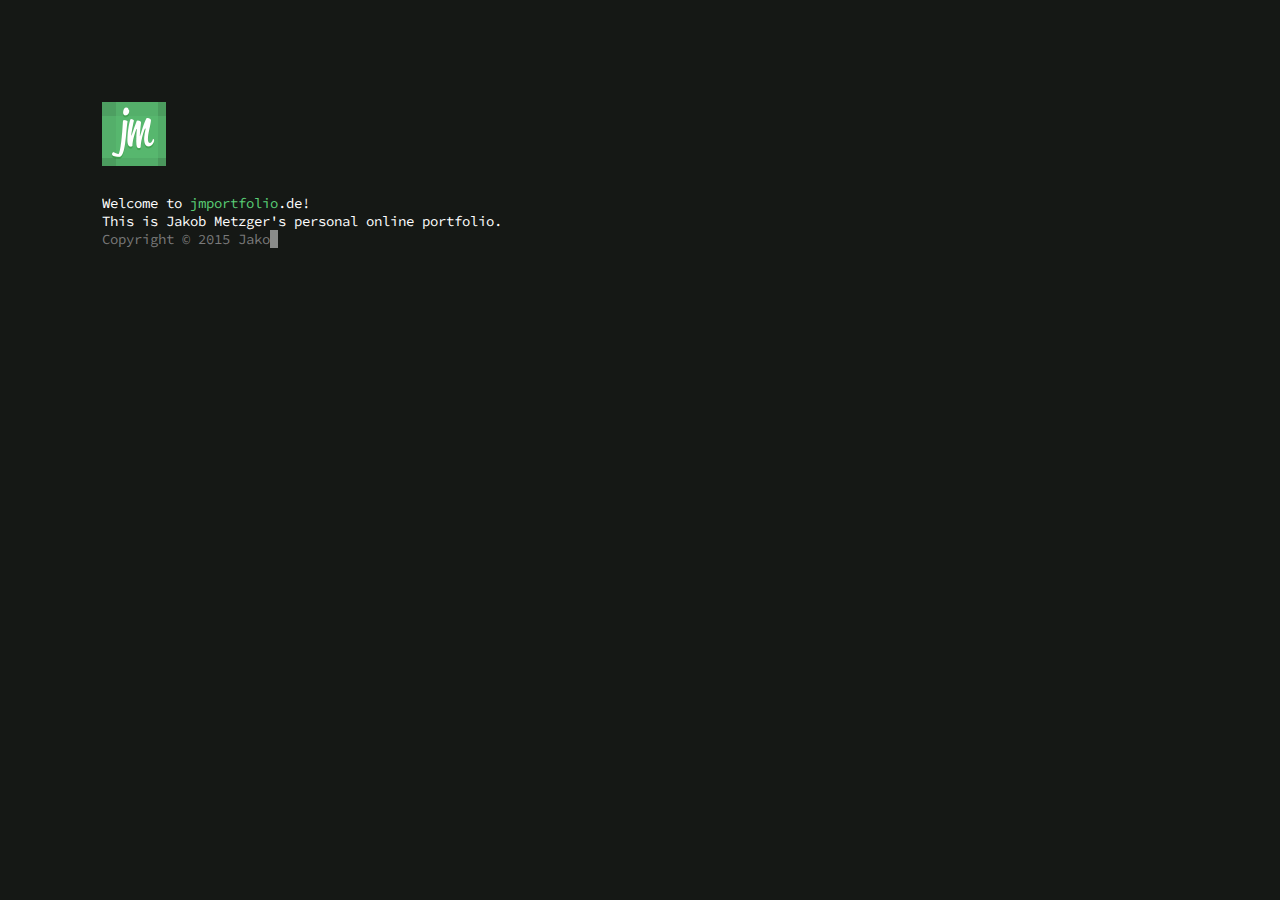
==== index.html @ d153c7a7 "Added funcionality for 'help' command; creates output list of all available commands. Optimized 'cle" ====
<!DOCTYPE html>
<html id="computer" lang="en">
    
    <!--Head-->
	<head>
    	
    	<!--Meta-->
		<title>jmportfolio — bash — 80x24</title>
		<meta name="viewport" content="width=device-width, initial-scale=1.0, user-scalable=0" />
        <meta name="description" content="Jakob Metzger's online portfolio">
        <meta name="keywords" content="jakob, metzger, portfolio, frontend, developer, design, graphic">
		<meta charset="utf-8">
		
		<!--Assets-->
        <link rel="stylesheet" href="https://fonts.googleapis.com/css?family=Source+Code+Pro:400,700" type="text/css" />
        <script type="text/javascript" src="https://ajax.googleapis.com/ajax/libs/jquery/2.1.4/jquery.min.js"></script>
        
        <!--JS/CSS-->
        <link rel="stylesheet" href="css/style.min.css" type="text/css" />
        <script type="text/javascript" src="js/scripts.min.js"></script>

	</head>
	
	<!--Body-->
	<body>
    	
    	<!--Terminal-->
    	<article id="terminal">
            
            <!--Introduction-->
            <section class="section" id="intro">
                <p><a id="logo" class="blink" href="." title="Restart jmportfolio">jmportfolio</a></p>
            	<h1 id="intro-title" data-text="Welcome to <b>jmportfolio</b>.de!"></h1>
                <p id="intro-subtitle" data-text="This is Jakob Metzger's personal online portfolio.<br/>
                   <small>Copyright © 2015 Jakob Metzger.</small>"></p>
            	<p id="intro-hint" data-text="<u>Hint:</u> Type <i>help</i>
                   and press <dfn>enter</dfn> to list all available commands."></p>
            </section>
            
            <!--Output-->
            <section class="section" id="output"></section>
            
            <!--Output
            <section class="section" id="section-output">
            	<p><span class="prompt"><b>jmportfolio</b>:~ <small>guest$</small> list</span></p>
            	<blockquote class="files">
                	<ins>about.txt</ins><br/>
                	<ins>contact.txt</ins><br/>
                	<ins>notice.txt</ins><br/>
                	<ins>skills.dat</ins><br/>
                	<ins>deviantart.html</ins><br/>
                	<ins>01_lichtblick.jpg</ins><br/>
                	<ins>02_minimalicons.jpg</ins><br/>
                	<ins>03_aurora.jpg</ins><br/>
                	<ins>04_tinycons.jpg</ins><br/>
                	<ins>05_jakobmetzger.jpg</ins><br/>
            	</blockquote>
            	<p><span class="prompt"><b>jmportfolio</b>:~ <small>guest$</small> cat</span></p>
            	<blockquote>
                	cat: <strong>You must specify a file to display</strong>.<br/>
                	<u>usage:</u> <em>cat</em> <dfn>filename</dfn>
            	</blockquote>
        	</section>-->
        	
        	<!--Input-->
        	<section class="section" id="input">
            	<p>
                	<span class="prompt"><b>jmportfolio</b>:~ <small>guest$</small> </span>
                	<span id="input-before"></span>
                	<span id="input-current" class="cursor blink">&nbsp;</span>
                    <span id="input-after"></span>
            	</p>
        	</section>

    	</article>
    	
	</body>
	
</html>
---- css/style.min.css ----
@keyframes cursor{50%{background:0 0}}@keyframes logo{50%{opacity:0}}body{margin:0;padding:0;width:100%;height:100%;color:#fff;background:#151815}::-moz-selection{background:rgba(90,206,118,.25)}::selection{background:rgba(90,206,118,.25)}#terminal{-webkit-font-smoothing:subpixel-antialiased;color:#fff;font-size:14px;padding:8%;max-width:672px;font-family:"Source Code Pro",monospace}#terminal #logo{float:left;display:block;background:transparent center center no-repeat;font-size:0;background-image:url(../img/logo.png);background-size:64px 64px;width:64px;height:64px}#terminal #logo.blink{animation:logo 1s infinite normal forwards steps(1)}#terminal h1{font-weight:400;margin:0;padding:0;font-size:14px}#terminal em{font-style:normal;font-weight:400;color:#ead159}#terminal i{cursor:pointer;font-style:normal;text-decoration:none;color:#ead159}#terminal i:hover{background:rgba(234,209,89,.5)}#terminal b{font-weight:400;color:#5ace76}#terminal dfn{font-style:normal;color:#6cf1e7}#terminal ins{cursor:pointer;font-style:normal;text-decoration:none;color:#6cf1e7}#terminal ins:hover{background:rgba(108,241,231,.5)}#terminal strong{font-weight:400;color:#fa6177}#terminal u{text-decoration:none;text-transform:uppercase;color:#7a7a7a}#terminal small{color:#7a7a7a;font-size:14px}#terminal blockquote{padding:0 0 0 56px}#terminal blockquote.files{word-break:break-all}#terminal .section,#terminal blockquote,#terminal p{clear:both;overflow:hidden;margin:0 0 28px 0}#terminal .section:last-child,#terminal blockquote:last-child,#terminal p:last-child{margin:0}#terminal .section:empty,#terminal blockquote:empty,#terminal p:empty{margin:0}#terminal .cursor{background:rgba(255,255,255,.5)}#terminal .cursor.blink{animation:cursor 1s infinite normal forwards steps(1)}#terminal h1.blink:after,#terminal p.blink:after{display:inline;content:"\00a0";background:rgba(255,255,255,.5);animation:cursor 1s infinite normal forwards steps(1)}#terminal #input{display:none}#terminal #input.ready{display:block}#terminal #input p{word-break:break-all;word-wrap:break-word;font-size:0;font-family:"Source Code Pro",monospace}#terminal #input p span{font-size:14px}@media screen and (max-width:720px){#terminal,#terminal #input p span,#terminal h1,#terminal small{font-size:12px}#terminal blockquote{padding-left:24px}#terminal .section,#terminal blockquote,#terminal p{margin-bottom:24px}#terminal .section:last-child,#terminal blockquote:last-child,#terminal p:last-child{margin:0}}@media screen and (-webkit-min-device-pixel-ratio:1.5),screen and (min-resolution:144dpi){#terminal #logo{background-image:url(../img/logo-retina.png)}}
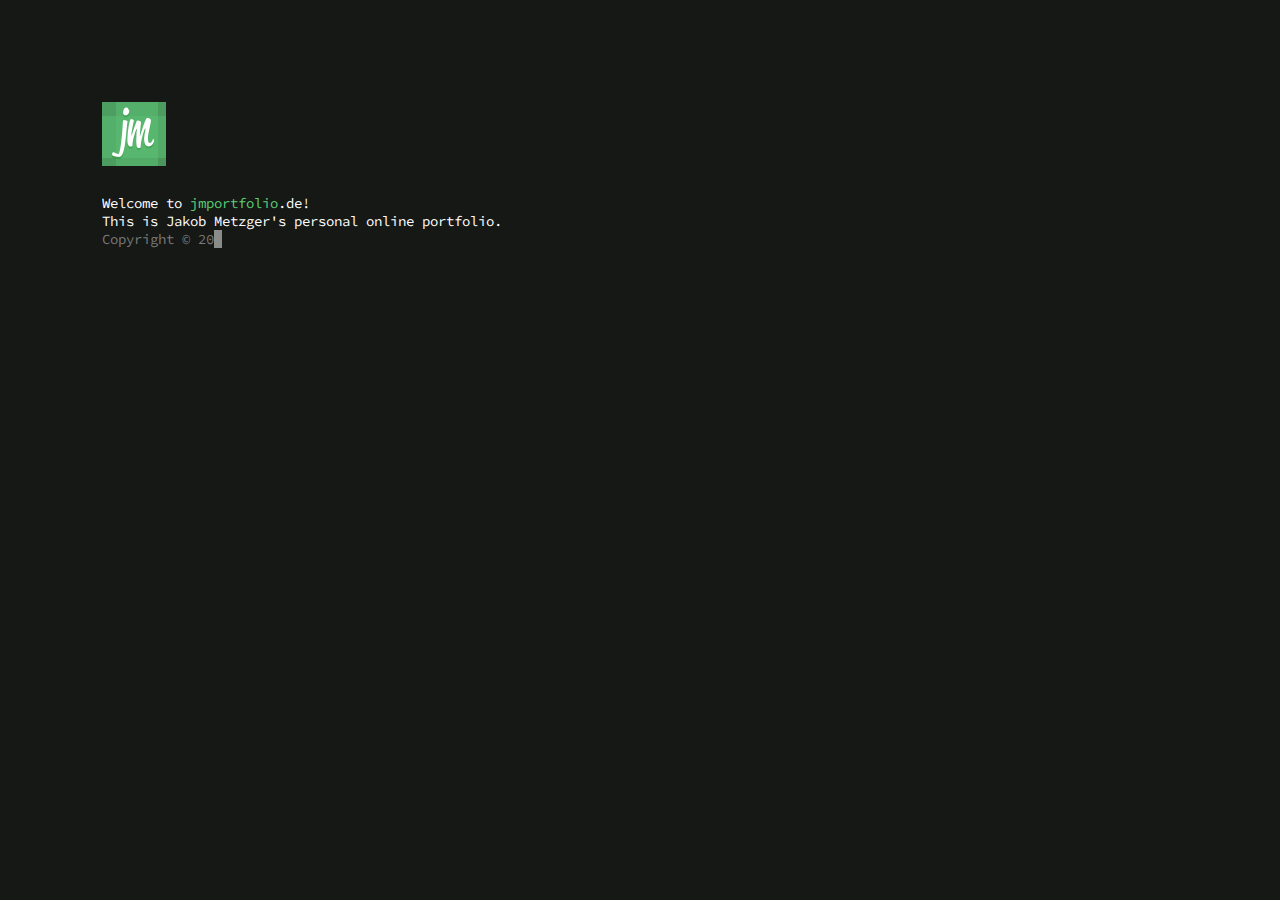
==== commit c8a0568b: "Altered intro animation, added hint to intro." ====
--- a/index.html
+++ b/index.html
@@ -33,8 +33,9 @@
             	<h1 id="intro-title" data-text="Welcome to <b>jmportfolio</b>.de!"></h1>
                 <p id="intro-subtitle" data-text="This is Jakob Metzger's personal online portfolio.<br/>
                    <small>Copyright © 2015 Jakob Metzger.</small>"></p>
-            	<p id="intro-hint" data-text="<u>Hint:</u> Type <i>help</i>
-                   and press <dfn>enter</dfn> to list all available commands."></p>
+            	<p id="intro-hint" data-text="<u>Hint:</u><br/>Type <i>help</i>
+                   and press <dfn>enter</dfn> to list all available commands.<br/>
+                   You can also <dfn>click</dfn> on a <em>command</em> to execute it."></p>
             </section>
             
             <!--Output-->
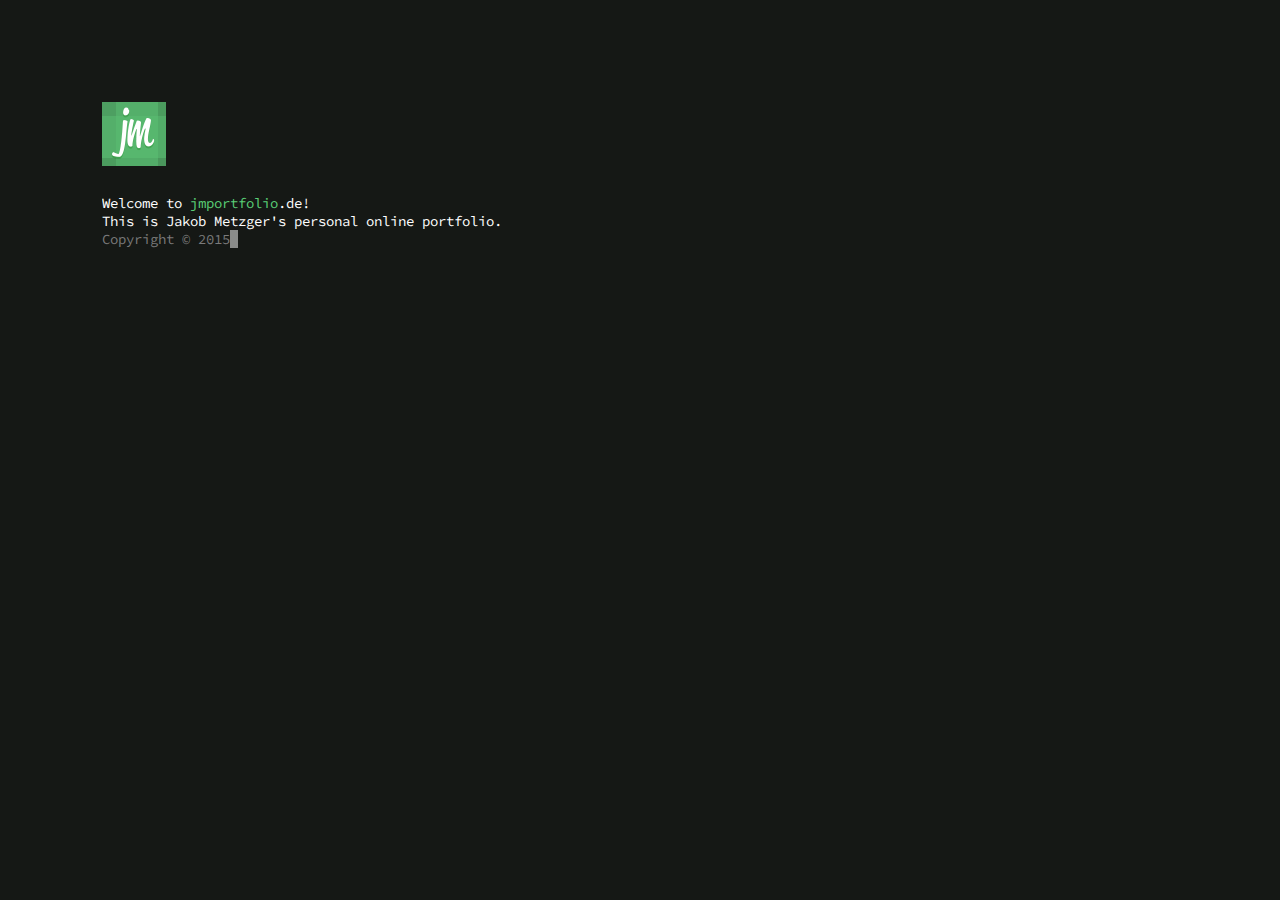
==== commit fbc37b5e: "Optimized 'help' command; changed command list to array." ====
--- a/index.html
+++ b/index.html
@@ -35,7 +35,7 @@
                    <small>Copyright © 2015 Jakob Metzger.</small>"></p>
             	<p id="intro-hint" data-text="<u>Hint:</u><br/>Type <i>help</i>
                    and press <dfn>enter</dfn> to list all available commands.<br/>
-                   You can also <dfn>click</dfn> on a <em>command</em> to execute it."></p>
+                   You can also click on a <em>command</em> or <dfn>file</dfn> to execute it."></p>
             </section>
             
             <!--Output-->
@@ -43,19 +43,6 @@
             
             <!--Output
             <section class="section" id="section-output">
-            	<p><span class="prompt"><b>jmportfolio</b>:~ <small>guest$</small> list</span></p>
-            	<blockquote class="files">
-                	<ins>about.txt</ins><br/>
-                	<ins>contact.txt</ins><br/>
-                	<ins>notice.txt</ins><br/>
-                	<ins>skills.dat</ins><br/>
-                	<ins>deviantart.html</ins><br/>
-                	<ins>01_lichtblick.jpg</ins><br/>
-                	<ins>02_minimalicons.jpg</ins><br/>
-                	<ins>03_aurora.jpg</ins><br/>
-                	<ins>04_tinycons.jpg</ins><br/>
-                	<ins>05_jakobmetzger.jpg</ins><br/>
-            	</blockquote>
             	<p><span class="prompt"><b>jmportfolio</b>:~ <small>guest$</small> cat</span></p>
             	<blockquote>
                 	cat: <strong>You must specify a file to display</strong>.<br/>
--- a/css/style.min.css
+++ b/css/style.min.css
@@ -1 +1 @@
-@keyframes cursor{50%{background:0 0}}@keyframes logo{50%{opacity:0}}body{margin:0;padding:0;width:100%;height:100%;color:#fff;background:#151815}::-moz-selection{background:rgba(90,206,118,.25)}::selection{background:rgba(90,206,118,.25)}#terminal{-webkit-font-smoothing:subpixel-antialiased;color:#fff;font-size:14px;padding:8%;max-width:672px;font-family:"Source Code Pro",monospace}#terminal #logo{float:left;display:block;background:transparent center center no-repeat;font-size:0;background-image:url(../img/logo.png);background-size:64px 64px;width:64px;height:64px}#terminal #logo.blink{animation:logo 1s infinite normal forwards steps(1)}#terminal h1{font-weight:400;margin:0;padding:0;font-size:14px}#terminal em{font-style:normal;font-weight:400;color:#ead159}#terminal i{cursor:pointer;font-style:normal;text-decoration:none;color:#ead159}#terminal i:hover{background:rgba(234,209,89,.5)}#terminal b{font-weight:400;color:#5ace76}#terminal dfn{font-style:normal;color:#6cf1e7}#terminal ins{cursor:pointer;font-style:normal;text-decoration:none;color:#6cf1e7}#terminal ins:hover{background:rgba(108,241,231,.5)}#terminal strong{font-weight:400;color:#fa6177}#terminal u{text-decoration:none;text-transform:uppercase;color:#7a7a7a}#terminal small{color:#7a7a7a;font-size:14px}#terminal blockquote{padding:0 0 0 56px}#terminal blockquote.files{word-break:break-all}#terminal .section,#terminal blockquote,#terminal p{clear:both;overflow:hidden;margin:0 0 28px 0}#terminal .section:last-child,#terminal blockquote:last-child,#terminal p:last-child{margin:0}#terminal .section:empty,#terminal blockquote:empty,#terminal p:empty{margin:0}#terminal .cursor{background:rgba(255,255,255,.5)}#terminal .cursor.blink{animation:cursor 1s infinite normal forwards steps(1)}#terminal h1.blink:after,#terminal p.blink:after{display:inline;content:"\00a0";background:rgba(255,255,255,.5);animation:cursor 1s infinite normal forwards steps(1)}#terminal #input{display:none}#terminal #input.ready{display:block}#terminal #input p{word-break:break-all;word-wrap:break-word;font-size:0;font-family:"Source Code Pro",monospace}#terminal #input p span{font-size:14px}@media screen and (max-width:720px){#terminal,#terminal #input p span,#terminal h1,#terminal small{font-size:12px}#terminal blockquote{padding-left:24px}#terminal .section,#terminal blockquote,#terminal p{margin-bottom:24px}#terminal .section:last-child,#terminal blockquote:last-child,#terminal p:last-child{margin:0}}@media screen and (-webkit-min-device-pixel-ratio:1.5),screen and (min-resolution:144dpi){#terminal #logo{background-image:url(../img/logo-retina.png)}}+@keyframes cursor{50%{background:0 0}}@keyframes logo{50%{opacity:0}}body{margin:0;padding:0;width:100%;height:100%;color:#fff;background:#151815}::-moz-selection{background:rgba(90,206,118,.25)}::selection{background:rgba(90,206,118,.25)}#terminal{-webkit-font-smoothing:subpixel-antialiased;color:#fff;font-size:14px;padding:8%;max-width:672px;font-family:"Source Code Pro",monospace}#terminal #logo{float:left;display:block;background:transparent center center no-repeat;font-size:0;background-image:url(../img/logo.png);background-size:64px 64px;width:64px;height:64px}#terminal #logo.blink{animation:logo 1s infinite normal forwards steps(1)}#terminal h1{font-weight:400;margin:0;padding:0;font-size:14px}#terminal em{font-style:normal;font-weight:400;color:#ead159}#terminal i{cursor:pointer;font-style:normal;text-decoration:none;color:#ead159}#terminal i:hover{background:rgba(234,209,89,.5)}#terminal b{font-weight:400;color:#5ace76}#terminal dfn{font-style:normal;color:#6cf1e7}#terminal a,#terminal ins{cursor:pointer;font-style:normal;text-decoration:none;color:#6cf1e7}#terminal a:hover,#terminal ins:hover{background:rgba(108,241,231,.5)}#terminal strong{font-weight:400;color:#fa6177}#terminal u{text-decoration:none;text-transform:uppercase;color:#7a7a7a}#terminal small{color:#7a7a7a;font-size:14px}#terminal blockquote{word-break:break-all;padding:0 0 0 56px}#terminal .section,#terminal blockquote,#terminal p{clear:both;overflow:hidden;margin:0 0 28px 0}#terminal .section:empty,#terminal .section:last-child,#terminal blockquote:empty,#terminal blockquote:last-child,#terminal p:empty,#terminal p:last-child{margin:0}#terminal .cursor{background:rgba(255,255,255,.5)}#terminal .cursor.blink{animation:cursor 1s infinite normal forwards steps(1)}#terminal h1.blink:after,#terminal p.blink:after{display:inline;content:"\00a0";background:rgba(255,255,255,.5);animation:cursor 1s infinite normal forwards steps(1)}#terminal #input{display:none}#terminal #input.ready{display:block}#terminal #input p{word-break:break-all;word-wrap:break-word;font-size:0;font-family:"Source Code Pro",monospace}#terminal #input p span{font-size:14px}@media screen and (max-width:720px){#terminal,#terminal #input p span,#terminal h1,#terminal small{font-size:12px}#terminal blockquote{padding-left:24px}#terminal .section,#terminal blockquote,#terminal p{margin-bottom:24px}#terminal .section:last-child,#terminal blockquote:last-child,#terminal p:last-child{margin:0}}@media screen and (-webkit-min-device-pixel-ratio:1.5),screen and (min-resolution:144dpi){#terminal #logo{background-image:url(../img/logo-retina.png)}}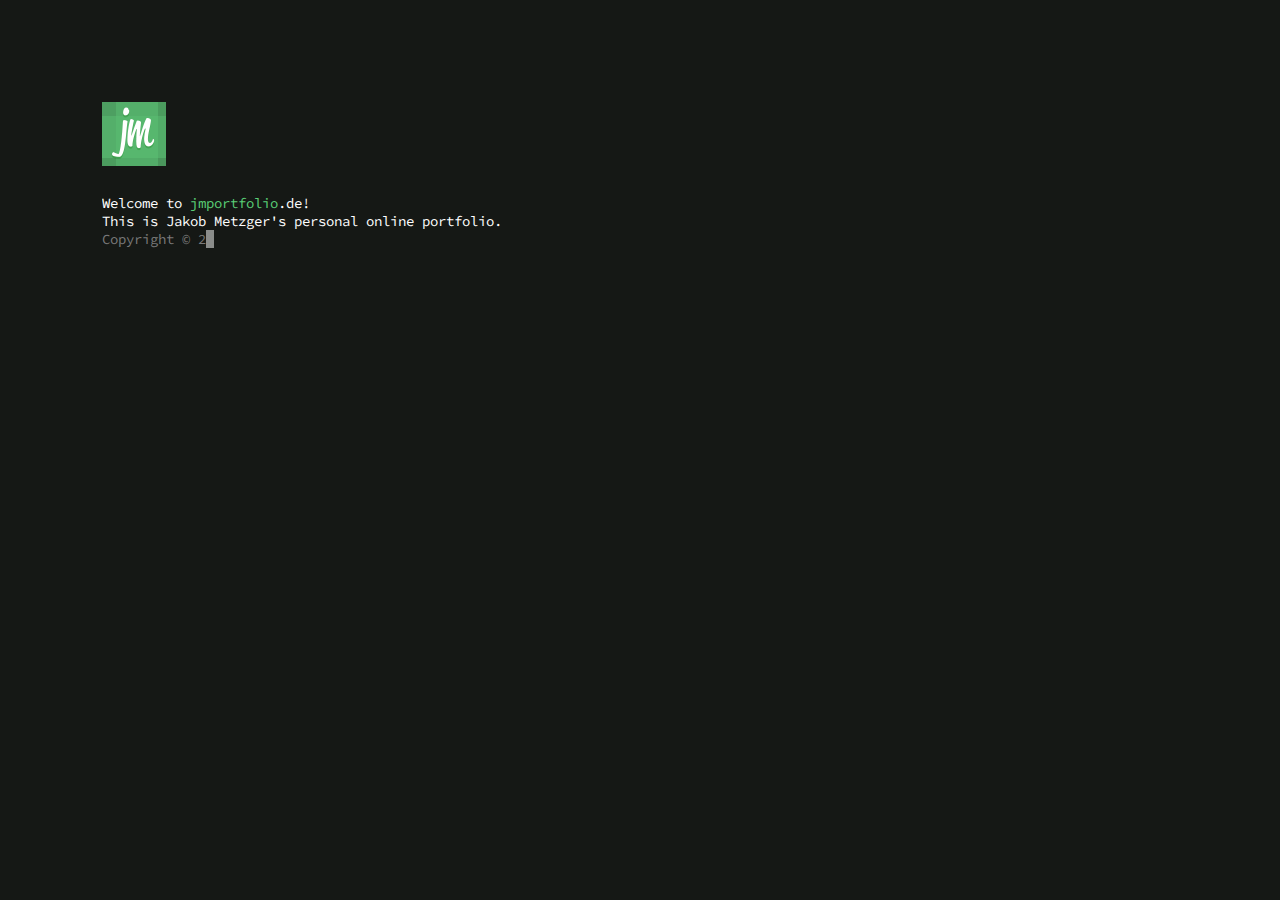
==== commit c769cf86: "Cleaned index.html. Added functionality for 'open' command; error outputs are generated when either " ====
--- a/index.html
+++ b/index.html
@@ -32,23 +32,16 @@
                 <p><a id="logo" class="blink" href="." title="Restart jmportfolio">jmportfolio</a></p>
             	<h1 id="intro-title" data-text="Welcome to <b>jmportfolio</b>.de!"></h1>
                 <p id="intro-subtitle" data-text="This is Jakob Metzger's personal online portfolio.<br/>
-                   <small>Copyright © 2015 Jakob Metzger.</small>"></p>
+                   <small>Copyright © 2015 Jakob Metzger.</small>">
+                </p>
             	<p id="intro-hint" data-text="<u>Hint:</u><br/>Type <i>help</i>
                    and press <dfn>enter</dfn> to list all available commands.<br/>
-                   You can also click on a <em>command</em> or <dfn>file</dfn> to execute it."></p>
+                   You can also click on a <em>command</em> or <dfn>file</dfn> to execute/open it.">
+                </p>
             </section>
             
             <!--Output-->
             <section class="section" id="output"></section>
-            
-            <!--Output
-            <section class="section" id="section-output">
-            	<p><span class="prompt"><b>jmportfolio</b>:~ <small>guest$</small> cat</span></p>
-            	<blockquote>
-                	cat: <strong>You must specify a file to display</strong>.<br/>
-                	<u>usage:</u> <em>cat</em> <dfn>filename</dfn>
-            	</blockquote>
-        	</section>-->
         	
         	<!--Input-->
         	<section class="section" id="input">
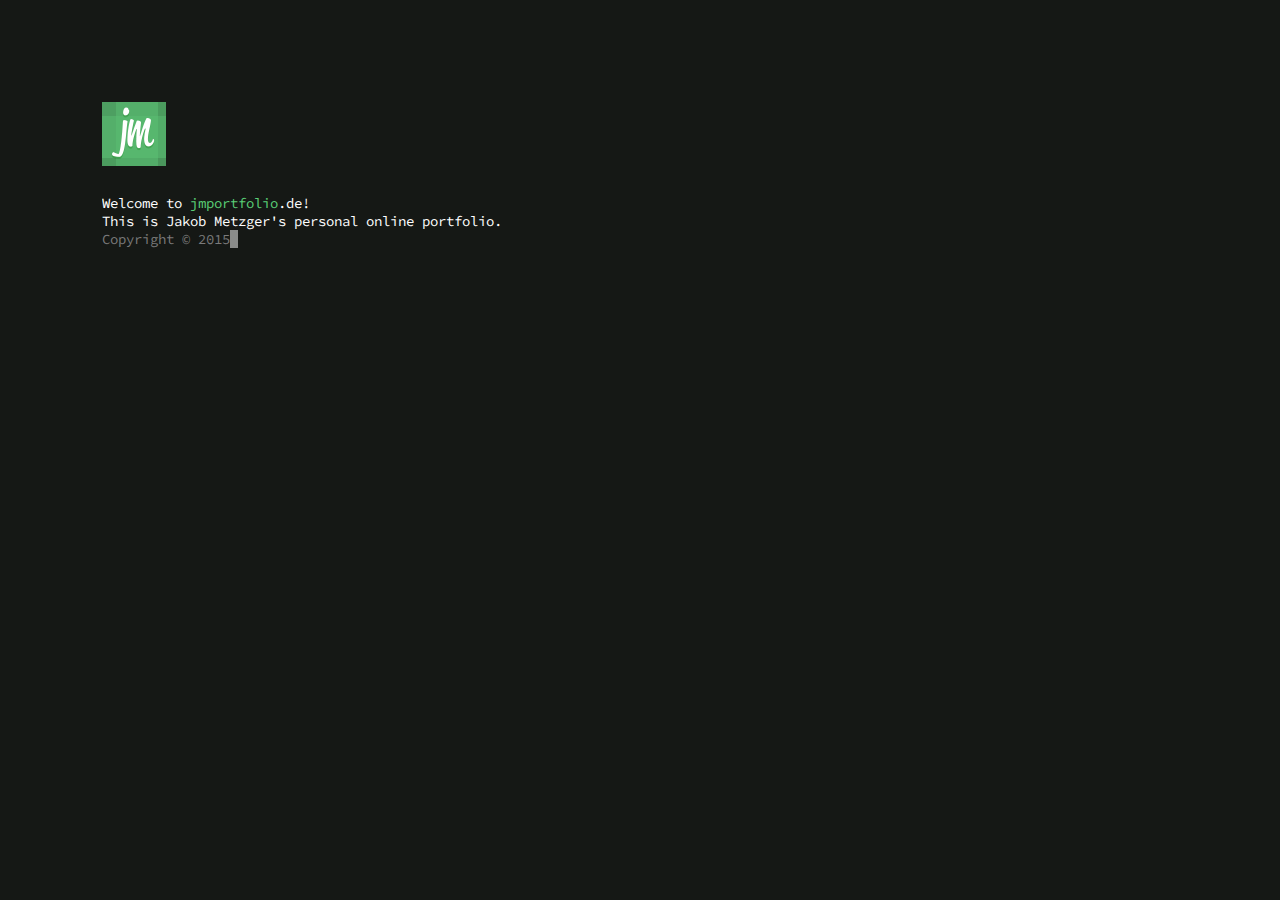
==== commit 24fa30fc: "Moved logo files, added favicons." ====
--- a/index.html
+++ b/index.html
@@ -10,6 +10,31 @@
         <meta name="description" content="Jakob Metzger's online portfolio">
         <meta name="keywords" content="jakob, metzger, portfolio, frontend, developer, design, graphic">
 		<meta charset="utf-8">
+		
+		<!--Favicon-->
+		<link rel="apple-touch-icon" sizes="57x57" href="img/favicon/apple-touch-icon-57x57.png">
+        <link rel="apple-touch-icon" sizes="60x60" href="img/favicon/apple-touch-icon-60x60.png">
+        <link rel="apple-touch-icon" sizes="72x72" href="img/favicon/apple-touch-icon-72x72.png">
+        <link rel="apple-touch-icon" sizes="76x76" href="img/favicon/apple-touch-icon-76x76.png">
+        <link rel="apple-touch-icon" sizes="114x114" href="img/favicon/apple-touch-icon-114x114.png">
+        <link rel="apple-touch-icon" sizes="120x120" href="img/favicon/apple-touch-icon-120x120.png">
+        <link rel="apple-touch-icon" sizes="144x144" href="img/favicon/apple-touch-icon-144x144.png">
+        <link rel="apple-touch-icon" sizes="152x152" href="img/favicon/apple-touch-icon-152x152.png">
+        <link rel="apple-touch-icon" sizes="180x180" href="img/favicon/apple-touch-icon-180x180.png">
+        <link rel="icon" type="image/png" href="img/favicon/favicon-32x32.png" sizes="32x32">
+        <link rel="icon" type="image/png" href="img/favicon/favicon-194x194.png" sizes="194x194">
+        <link rel="icon" type="image/png" href="img/favicon/favicon-96x96.png" sizes="96x96">
+        <link rel="icon" type="image/png" href="img/favicon/android-chrome-192x192.png" sizes="192x192">
+        <link rel="icon" type="image/png" href="img/favicon/favicon-16x16.png" sizes="16x16">
+        <link rel="manifest" href="img/favicon/manifest.json">
+        <link rel="mask-icon" href="img/favicon/safari-pinned-tab.svg" color="#57b76e">
+        <link rel="shortcut icon" href="img/favicon/favicon.ico">
+        <meta name="apple-mobile-web-app-title" content="jmportfolio">
+        <meta name="application-name" content="jmportfolio">
+        <meta name="msapplication-TileColor" content="#57b76e">
+        <meta name="msapplication-TileImage" content="img/favicon/mstile-144x144.png">
+        <meta name="msapplication-config" content="img/favicon/browserconfig.xml">
+        <meta name="theme-color" content="#57b76e">
 		
 		<!--Assets-->
         <link rel="stylesheet" href="https://fonts.googleapis.com/css?family=Source+Code+Pro:400,700" type="text/css" />
--- a/css/style.min.css
+++ b/css/style.min.css
@@ -1 +1 @@
-@keyframes cursor{50%{background:0 0}}@keyframes logo{50%{opacity:0}}body{margin:0;padding:0;width:100%;height:100%;color:#fff;background:#151815}::-moz-selection{background:rgba(90,206,118,.25)}::selection{background:rgba(90,206,118,.25)}#terminal{-webkit-font-smoothing:subpixel-antialiased;color:#fff;font-size:14px;padding:8%;max-width:672px;font-family:"Source Code Pro",monospace}#terminal #logo{float:left;display:block;background:transparent center center no-repeat;font-size:0;background-image:url(../img/logo.png);background-size:64px 64px;width:64px;height:64px}#terminal #logo.blink{animation:logo 1s infinite normal forwards steps(1)}#terminal h1{font-weight:400;margin:0;padding:0;font-size:14px}#terminal em{font-style:normal;font-weight:400;color:#ead159}#terminal i{cursor:pointer;font-style:normal;text-decoration:none;color:#ead159}#terminal i:hover{background:rgba(234,209,89,.5)}#terminal b{font-weight:400;color:#5ace76}#terminal dfn{font-style:normal;color:#6cf1e7}#terminal a,#terminal ins{cursor:pointer;font-style:normal;text-decoration:none;color:#6cf1e7}#terminal a:hover,#terminal ins:hover{background:rgba(108,241,231,.5)}#terminal strong{font-weight:400;color:#fa6177}#terminal u{text-decoration:none;text-transform:uppercase;color:#7a7a7a}#terminal small{color:#7a7a7a;font-size:14px}#terminal blockquote{word-break:break-all;padding:0 0 0 56px}#terminal .section,#terminal blockquote,#terminal p{clear:both;overflow:hidden;margin:0 0 28px 0}#terminal .section:empty,#terminal .section:last-child,#terminal blockquote:empty,#terminal blockquote:last-child,#terminal p:empty,#terminal p:last-child{margin:0}#terminal .cursor{background:rgba(255,255,255,.5)}#terminal .cursor.blink{animation:cursor 1s infinite normal forwards steps(1)}#terminal h1.blink:after,#terminal p.blink:after{display:inline;content:"\00a0";background:rgba(255,255,255,.5);animation:cursor 1s infinite normal forwards steps(1)}#terminal #input{display:none}#terminal #input.ready{display:block}#terminal #input p{word-break:break-all;word-wrap:break-word;font-size:0;font-family:"Source Code Pro",monospace}#terminal #input p span{font-size:14px}@media screen and (max-width:720px){#terminal,#terminal #input p span,#terminal h1,#terminal small{font-size:12px}#terminal blockquote{padding-left:24px}#terminal .section,#terminal blockquote,#terminal p{margin-bottom:24px}#terminal .section:last-child,#terminal blockquote:last-child,#terminal p:last-child{margin:0}}@media screen and (-webkit-min-device-pixel-ratio:1.5),screen and (min-resolution:144dpi){#terminal #logo{background-image:url(../img/logo-retina.png)}}+@keyframes cursor{50%{background:0 0}}@keyframes logo{50%{opacity:0}}body{margin:0;padding:0;width:100%;height:100%;color:#fff;background:#151815}::-moz-selection{background:rgba(90,206,118,.25)}::selection{background:rgba(90,206,118,.25)}#terminal{-webkit-font-smoothing:subpixel-antialiased;color:#fff;font-size:14px;padding:8%;max-width:672px;font-family:"Source Code Pro",monospace}#terminal #logo{float:left;display:block;background:transparent center center no-repeat;font-size:0;background-image:url(../img/layout/logo.png);background-size:64px 64px;width:64px;height:64px}#terminal #logo.blink{animation:logo 1s infinite normal forwards steps(1)}#terminal h1{font-weight:400;margin:0;padding:0;font-size:14px}#terminal em{font-style:normal;font-weight:400;color:#ead159}#terminal i{cursor:pointer;font-style:normal;text-decoration:none;color:#ead159}#terminal i:hover{background:rgba(234,209,89,.5)}#terminal b{font-weight:400;color:#5ace76}#terminal dfn{font-style:normal;color:#6cf1e7}#terminal a,#terminal ins{cursor:pointer;font-style:normal;text-decoration:none;color:#6cf1e7}#terminal a:hover,#terminal ins:hover{background:rgba(108,241,231,.5)}#terminal strong{font-weight:400;color:#fa6177}#terminal u{text-decoration:none;text-transform:uppercase;color:#7a7a7a}#terminal small{color:#7a7a7a;font-size:14px}#terminal blockquote{word-break:break-all;padding:0 0 0 56px}#terminal .section,#terminal blockquote,#terminal p{clear:both;overflow:hidden;margin:0 0 28px 0}#terminal .section:empty,#terminal .section:last-child,#terminal blockquote:empty,#terminal blockquote:last-child,#terminal p:empty,#terminal p:last-child{margin:0}#terminal .cursor{background:rgba(255,255,255,.5)}#terminal .cursor.blink{animation:cursor 1s infinite normal forwards steps(1)}#terminal h1.blink:after,#terminal p.blink:after{display:inline;content:"\00a0";background:rgba(255,255,255,.5);animation:cursor 1s infinite normal forwards steps(1)}#terminal #input{display:none}#terminal #input.ready{display:block}#terminal #input p{word-break:break-all;word-wrap:break-word;font-size:0;font-family:"Source Code Pro",monospace}#terminal #input p span{font-size:14px}@media screen and (max-width:720px){#terminal,#terminal #input p span,#terminal h1,#terminal small{font-size:12px}#terminal blockquote{padding-left:24px}#terminal .section,#terminal blockquote,#terminal p{margin-bottom:24px}#terminal .section:last-child,#terminal blockquote:last-child,#terminal p:last-child{margin:0}}@media screen and (-webkit-min-device-pixel-ratio:1.5),screen and (min-resolution:144dpi){#terminal #logo{background-image:url(../img/layout/logo-retina.png)}}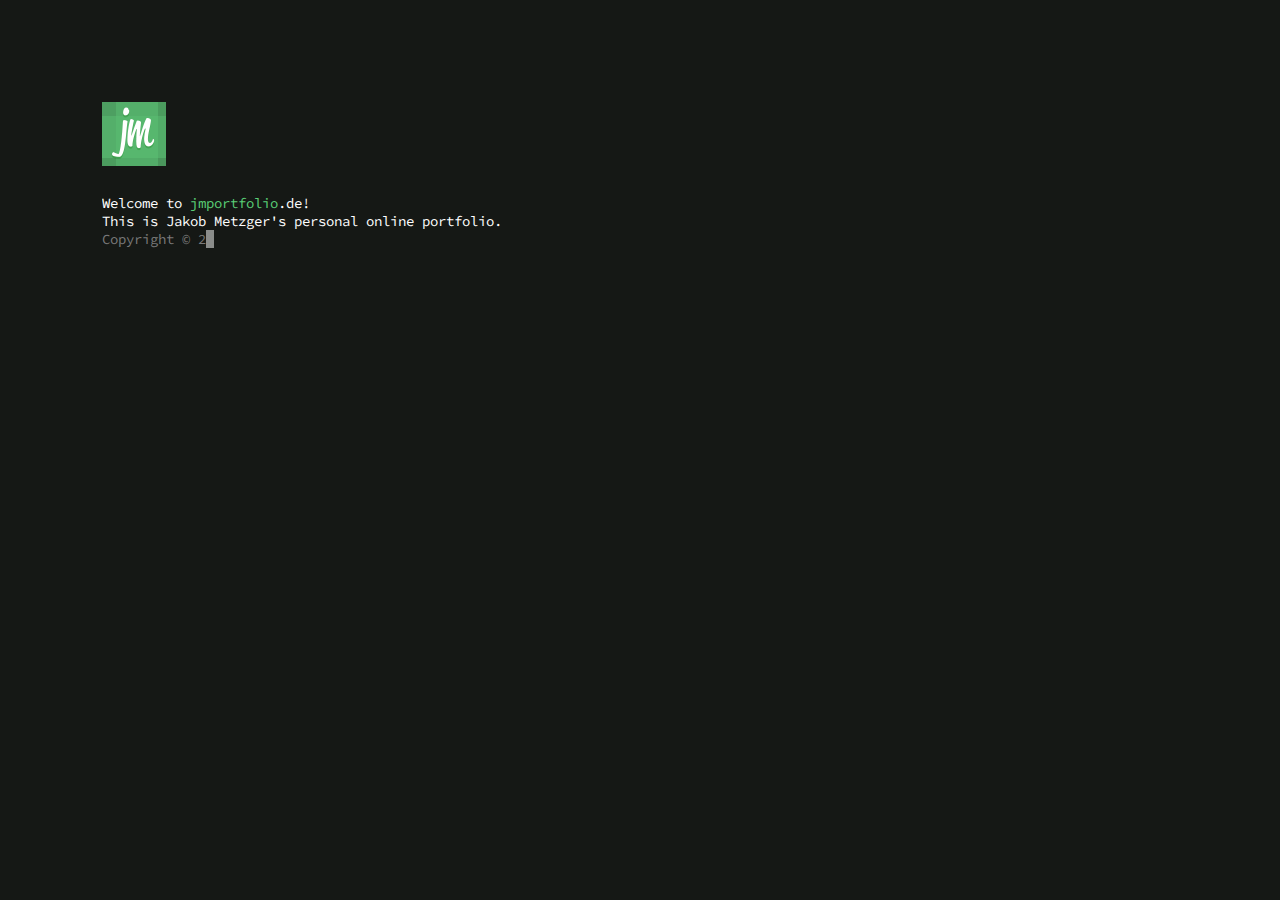
==== commit e0a038d0: "Changed page title." ====
--- a/index.html
+++ b/index.html
@@ -5,7 +5,7 @@
 	<head>
     	
     	<!--Meta-->
-		<title>jmportfolio — bash — 80x24</title>
+		<title>jmportfolio — -bash — 80x24</title>
 		<meta name="viewport" content="width=device-width, initial-scale=1.0, user-scalable=0" />
         <meta name="description" content="Jakob Metzger's online portfolio">
         <meta name="keywords" content="jakob, metzger, portfolio, frontend, developer, design, graphic">
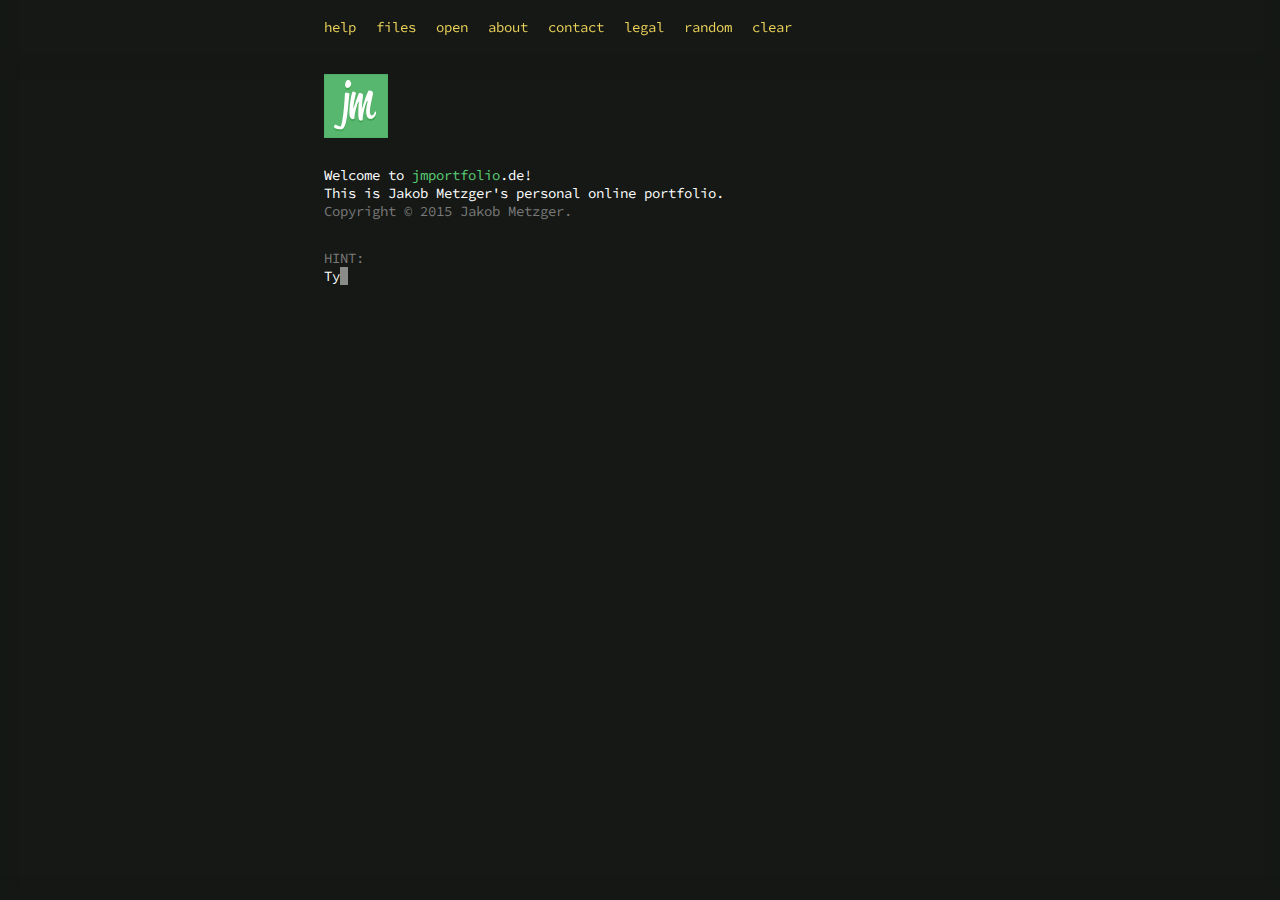
==== commit 62d4895c: "Changed index.php to index.html." ====
--- a/index.html
+++ b/index.html
@@ -1,85 +1,88 @@
 <!DOCTYPE html>
 <html id="computer" lang="en">
-    
-    <!--Head-->
 	<head>
-    	
-    	<!--Meta-->
 		<title>jmportfolio — -bash — 80x24</title>
-		<meta name="viewport" content="width=device-width, initial-scale=1.0, user-scalable=0" />
+		<meta name="viewport" content="width=device-width, initial-scale=1.0, maximum-scale=1, user-scalable=0">
+		<meta name="apple-mobile-web-app-capable" content="yes">
         <meta name="description" content="Jakob Metzger's online portfolio">
         <meta name="keywords" content="jakob, metzger, portfolio, frontend, developer, design, graphic">
 		<meta charset="utf-8">
-		
-		<!--Favicon-->
-		<link rel="apple-touch-icon" sizes="57x57" href="img/favicon/apple-touch-icon-57x57.png">
-        <link rel="apple-touch-icon" sizes="60x60" href="img/favicon/apple-touch-icon-60x60.png">
-        <link rel="apple-touch-icon" sizes="72x72" href="img/favicon/apple-touch-icon-72x72.png">
-        <link rel="apple-touch-icon" sizes="76x76" href="img/favicon/apple-touch-icon-76x76.png">
-        <link rel="apple-touch-icon" sizes="114x114" href="img/favicon/apple-touch-icon-114x114.png">
-        <link rel="apple-touch-icon" sizes="120x120" href="img/favicon/apple-touch-icon-120x120.png">
-        <link rel="apple-touch-icon" sizes="144x144" href="img/favicon/apple-touch-icon-144x144.png">
-        <link rel="apple-touch-icon" sizes="152x152" href="img/favicon/apple-touch-icon-152x152.png">
-        <link rel="apple-touch-icon" sizes="180x180" href="img/favicon/apple-touch-icon-180x180.png">
-        <link rel="icon" type="image/png" href="img/favicon/favicon-32x32.png" sizes="32x32">
-        <link rel="icon" type="image/png" href="img/favicon/favicon-194x194.png" sizes="194x194">
-        <link rel="icon" type="image/png" href="img/favicon/favicon-96x96.png" sizes="96x96">
-        <link rel="icon" type="image/png" href="img/favicon/android-chrome-192x192.png" sizes="192x192">
-        <link rel="icon" type="image/png" href="img/favicon/favicon-16x16.png" sizes="16x16">
-        <link rel="manifest" href="img/favicon/manifest.json">
-        <link rel="mask-icon" href="img/favicon/safari-pinned-tab.svg" color="#57b76e">
-        <link rel="shortcut icon" href="img/favicon/favicon.ico">
+		<link rel="apple-touch-icon" sizes="57x57" href="img/favicon/apple-touch-icon-57x57.png?v=4">
+        <link rel="apple-touch-icon" sizes="60x60" href="img/favicon/apple-touch-icon-60x60.png?v=4">
+        <link rel="apple-touch-icon" sizes="72x72" href="img/favicon/apple-touch-icon-72x72.png?v=4">
+        <link rel="apple-touch-icon" sizes="76x76" href="img/favicon/apple-touch-icon-76x76.png?v=4">
+        <link rel="apple-touch-icon" sizes="114x114" href="img/favicon/apple-touch-icon-114x114.png?v=4">
+        <link rel="apple-touch-icon" sizes="120x120" href="img/favicon/apple-touch-icon-120x120.png?v=4">
+        <link rel="apple-touch-icon" sizes="144x144" href="img/favicon/apple-touch-icon-144x144.png?v=4">
+        <link rel="apple-touch-icon" sizes="152x152" href="img/favicon/apple-touch-icon-152x152.png?v=4">
+        <link rel="apple-touch-icon" sizes="180x180" href="img/favicon/apple-touch-icon-180x180.png?v=4">
+        <link rel="icon" type="image/png" href="img/favicon/favicon-32x32.png?v=4" sizes="32x32">
+        <link rel="icon" type="image/png" href="img/favicon/favicon-194x194.png?v=4" sizes="194x194">
+        <link rel="icon" type="image/png" href="img/favicon/favicon-96x96.png?v=4" sizes="96x96">
+        <link rel="icon" type="image/png" href="img/favicon/android-chrome-192x192.png?v=4" sizes="192x192">
+        <link rel="icon" type="image/png" href="img/favicon/favicon-16x16.png?v=4" sizes="16x16">
+        <link rel="manifest" href="img/favicon/manifest.json?v=4">
+        <link rel="mask-icon" href="img/favicon/safari-pinned-tab.svg?v=4" color="#57b76e">
+        <link rel="shortcut icon" href="img/favicon/favicon.ico?v=4">
         <meta name="apple-mobile-web-app-title" content="jmportfolio">
         <meta name="application-name" content="jmportfolio">
         <meta name="msapplication-TileColor" content="#57b76e">
-        <meta name="msapplication-TileImage" content="img/favicon/mstile-144x144.png">
-        <meta name="msapplication-config" content="img/favicon/browserconfig.xml">
+        <meta name="msapplication-TileImage" content="img/favicon/mstile-144x144.png?v=4">
+        <meta name="msapplication-config" content="img/favicon/browserconfig.xml?v=4">
         <meta name="theme-color" content="#57b76e">
-		
-		<!--Assets-->
-        <link rel="stylesheet" href="https://fonts.googleapis.com/css?family=Source+Code+Pro:400,700" type="text/css" />
+        <link rel="stylesheet" href="https://fonts.googleapis.com/css?family=Source+Code+Pro:400" type="text/css" />
         <script type="text/javascript" src="https://ajax.googleapis.com/ajax/libs/jquery/2.1.4/jquery.min.js"></script>
-        
-        <!--JS/CSS-->
-        <link rel="stylesheet" href="css/style.min.css" type="text/css" />
-        <script type="text/javascript" src="js/scripts.min.js"></script>
-
+        <link rel="stylesheet" href="css/style.min.css?v=4" type="text/css" />
+        <script type="text/javascript" src="js/scripts.min.js?v=4"></script>
 	</head>
-	
-	<!--Body-->
 	<body>
-    	
-    	<!--Terminal-->
-    	<article id="terminal">
-            
-            <!--Introduction-->
-            <section class="section" id="intro">
+    	<div id="terminal">
+            <div class="section" id="intro">
                 <p><a id="logo" class="blink" href="." title="Restart jmportfolio">jmportfolio</a></p>
-            	<h1 id="intro-title" data-text="Welcome to <b>jmportfolio</b>.de!"></h1>
-                <p id="intro-subtitle" data-text="This is Jakob Metzger's personal online portfolio.<br/>
-                   <small>Copyright © 2015 Jakob Metzger.</small>">
+            	<h1 id="intro-title" class="type">
+                	Welcome to <b>jmportfolio</b>.de!
+                </h1>
+                <p id="intro-subtitle" class="type">
+                    This is Jakob Metzger's personal online portfolio.<br/>
+                   <small>Copyright © 2015 Jakob Metzger.</small>
                 </p>
-            	<p id="intro-hint" data-text="<u>Hint:</u><br/>Type <i>help</i>
-                   and press <dfn>enter</dfn> to list all available commands.<br/>
-                   You can also click on a <em>command</em> or <dfn>file</dfn> to execute/open it.">
+            	<p id="intro-hint" class="type">
+                    <u>Hint:</u><br/>Type <i>help</i> and press <dfn>enter</dfn>
+                    to list all available commands.<br/>
+                    You can also click on a <em>command</em> or <dfn>file</dfn>
+                    to execute/open it.
                 </p>
-            </section>
-            
-            <!--Output-->
-            <section class="section" id="output"></section>
-        	
-        	<!--Input-->
-        	<section class="section" id="input">
+            </div>
+            <div class="section" id="output"></div>
+        	<div class="section" id="input">
             	<p>
                 	<span class="prompt"><b>jmportfolio</b>:~ <small>guest$</small> </span>
                 	<span id="input-before"></span>
                 	<span id="input-current" class="cursor blink">&nbsp;</span>
                     <span id="input-after"></span>
             	</p>
-        	</section>
-
-    	</article>
-    	
+        	</div>
+    	</div>
+    	<div id="navigation">
+        	<ul>
+            	<li><b id="type-mobile"><span>Type</span></b></li>
+        	</ul>
+        	<form method="post" action="#">
+            	<input type="text" id="input-mobile">
+            </form>
+    	</div>
+    	<div id="footer"></div>
+    	<div id="overlay">
+        	<div class="lightbox-scroll">
+            	<div class="lightbox-container">
+                    <div id="lightbox"></div>
+            	</div>
+        	</div>
+        	<div class="lightbox-caption-container">
+            	<div class="lightbox-caption-scroll">
+            	    <dfn id="lightbox-caption"></dfn>
+            	</div>
+        	</div>
+    	</div>
 	</body>
-	
 </html>--- a/css/style.min.css
+++ b/css/style.min.css
@@ -1 +1 @@
-@keyframes cursor{50%{background:0 0}}@keyframes logo{50%{opacity:0}}body{margin:0;padding:0;width:100%;height:100%;color:#fff;background:#151815}::-moz-selection{background:rgba(90,206,118,.25)}::selection{background:rgba(90,206,118,.25)}#terminal{-webkit-font-smoothing:subpixel-antialiased;color:#fff;font-size:14px;padding:8%;max-width:672px;font-family:"Source Code Pro",monospace}#terminal #logo{float:left;display:block;background:transparent center center no-repeat;font-size:0;background-image:url(../img/layout/logo.png);background-size:64px 64px;width:64px;height:64px}#terminal #logo.blink{animation:logo 1s infinite normal forwards steps(1)}#terminal h1{font-weight:400;margin:0;padding:0;font-size:14px}#terminal em{font-style:normal;font-weight:400;color:#ead159}#terminal i{cursor:pointer;font-style:normal;text-decoration:none;color:#ead159}#terminal i:hover{background:rgba(234,209,89,.5)}#terminal b{font-weight:400;color:#5ace76}#terminal dfn{font-style:normal;color:#6cf1e7}#terminal a,#terminal ins{cursor:pointer;font-style:normal;text-decoration:none;color:#6cf1e7}#terminal a:hover,#terminal ins:hover{background:rgba(108,241,231,.5)}#terminal strong{font-weight:400;color:#fa6177}#terminal u{text-decoration:none;text-transform:uppercase;color:#7a7a7a}#terminal small{color:#7a7a7a;font-size:14px}#terminal blockquote{word-break:break-all;padding:0 0 0 56px}#terminal .section,#terminal blockquote,#terminal p{clear:both;overflow:hidden;margin:0 0 28px 0}#terminal .section:empty,#terminal .section:last-child,#terminal blockquote:empty,#terminal blockquote:last-child,#terminal p:empty,#terminal p:last-child{margin:0}#terminal .cursor{background:rgba(255,255,255,.5)}#terminal .cursor.blink{animation:cursor 1s infinite normal forwards steps(1)}#terminal h1.blink:after,#terminal p.blink:after{display:inline;content:"\00a0";background:rgba(255,255,255,.5);animation:cursor 1s infinite normal forwards steps(1)}#terminal #input{display:none}#terminal #input.ready{display:block}#terminal #input p{word-break:break-all;word-wrap:break-word;font-size:0;font-family:"Source Code Pro",monospace}#terminal #input p span{font-size:14px}@media screen and (max-width:720px){#terminal,#terminal #input p span,#terminal h1,#terminal small{font-size:12px}#terminal blockquote{padding-left:24px}#terminal .section,#terminal blockquote,#terminal p{margin-bottom:24px}#terminal .section:last-child,#terminal blockquote:last-child,#terminal p:last-child{margin:0}}@media screen and (-webkit-min-device-pixel-ratio:1.5),screen and (min-resolution:144dpi){#terminal #logo{background-image:url(../img/layout/logo-retina.png)}}+@keyframes cursor{50%{background:0 0}}@keyframes logo{50%{opacity:0}}html{-webkit-text-size-adjust:100%}body{-webkit-font-smoothing:subpixel-antialiased;margin:0;padding:0;width:100vw;height:100%;color:#fff;font-size:14px;background:#151815;font-family:"Source Code Pro",monospace}body.no-scroll{position:fixed;overflow:hidden}::-moz-selection{background:rgba(90,206,118,.25)}::selection{background:rgba(90,206,118,.25)}#terminal{word-wrap:break-word;line-height:1.3;margin:54px auto;font-size:14px;padding:20px;max-width:672px;-webkit-box-sizing:border-box;-moz-box-sizing:border-box;-ms-box-sizing:border-box;-o-box-sizing:border-box;box-sizing:border-box}#terminal #logo{float:left;display:block;background:transparent center center no-repeat;font-size:0;background-image:url(../img/layout/logo.png);background-size:64px 64px;width:64px;height:64px}#terminal #logo.blink{animation:logo 1s infinite normal forwards steps(1)}#terminal a,#terminal b,#terminal dfn,#terminal em,#terminal h1,#terminal i,#terminal ins,#terminal small,#terminal strong,#terminal th,#terminal u{font-style:normal;font-weight:400;text-decoration:none;margin:0;padding:0;font-size:14px}#terminal b{color:#5ace76}#terminal strong{color:#fa6177}#terminal em,#terminal i{color:#ead159}#terminal small,#terminal th,#terminal u{color:#7a7a7a}#terminal a,#terminal dfn,#terminal ins{color:#6cf1e7}#terminal a:after{content:"→"}#terminal th,#terminal u{text-transform:uppercase}#terminal a,#terminal i,#terminal ins{cursor:pointer}#terminal .type{display:none}#terminal i:hover{background:rgba(234,209,89,.5)}#terminal a:hover,#terminal ins:hover{background:rgba(108,241,231,.5)}#terminal img{border:none;outline:0;max-width:100%}#terminal pre{word-wrap:normal!important}#terminal blockquote{padding:0 0 0 56px}#terminal .section,#terminal blockquote,#terminal p,#terminal pre,#terminal table{clear:both;overflow:hidden;margin:0 0 28px 0}#terminal .section:empty,#terminal .section:last-child,#terminal blockquote:empty,#terminal blockquote:last-child,#terminal p:empty,#terminal p:last-child,#terminal pre:empty,#terminal pre:last-child,#terminal table:empty,#terminal table:last-child{margin:0}#terminal table,#terminal table tbody,#terminal table td,#terminal table th,#terminal table thead,#terminal table tr{border-collapse:collapse;border:none;margin:0;padding:0;border-spacing:0;-webkit-border-horizontal-spacing:0;-webkit-border-vertical-spacing:0}#terminal table th{text-align:left;margin-bottom:14px}#terminal table td{padding:0 14px}#terminal table td.level small{color:rgba(122,122,122,.5)}#terminal table td:first-child{padding-left:0}#terminal table td:last-child{padding-right:0}#terminal table thead:not(:first-child) th{padding-top:14px}#terminal .gallery{font-size:0}#terminal .gallery:before{display:block;color:#7a7a7a;font-size:14px;content:"Picture gallery:"}#terminal .gallery img{display:inline-block;cursor:pointer;cursor:-moz-zoom-in;cursor:-webkit-zoom-in;margin:14px 14px 0 0}#terminal .gallery img:last-child{margin-right:0}#terminal .cursor{background:rgba(255,255,255,.5)}#terminal .cursor.blink{animation:cursor 1s infinite normal forwards steps(1)}#terminal h1.blink:after,#terminal p.blink:after{display:inline;content:"\00a0";background:rgba(255,255,255,.5);animation:cursor 1s infinite normal forwards steps(1)}#terminal #input{display:none}#terminal #input.ready{display:block}#terminal #input p{word-break:break-all;word-wrap:break-word;font-size:0}#terminal #input p span{font-size:14px}#navigation{-webkit-font-smoothing:subpixel-antialiased;overflow:hidden;position:fixed;display:block;top:0;left:0;margin:0;padding:0;width:100%;z-index:1000;height:54px;background:#151815;-webkit-box-sizing:border-box;-moz-box-sizing:border-box;-ms-box-sizing:border-box;-o-box-sizing:border-box;box-sizing:border-box;-webkit-box-shadow:0 10px 10px 0 #151815;-moz-box-shadow:0 10px 10px 0 #151815;-ms-box-shadow:0 10px 10px 0 #151815;-o-box-shadow:0 10px 10px 0 #151815;box-shadow:0 10px 10px 0 #151815}#navigation:after,#navigation:before{display:block;position:fixed;content:"";top:0;height:100%;z-index:1000;width:20px}#navigation:before{left:0;background-image:-webkit-linear-gradient(left,#151815,rgba(21,24,21,0));background-image:-moz-linear-gradient(left,#151815,rgba(21,24,21,0));background-image:-o-linear-gradient(left,#151815,rgba(21,24,21,0));background-image:linear-gradient(left,#151815,rgba(21,24,21,0))}#navigation:after{right:0;background-image:-webkit-linear-gradient(left,rgba(21,24,21,0),#151815);background-image:-moz-linear-gradient(left,rgba(21,24,21,0),#151815);background-image:-o-linear-gradient(left,rgba(21,24,21,0),#151815);background-image:linear-gradient(left,rgba(21,24,21,0),#151815)}#navigation ul{-webkit-overflow-scrolling:touch;overflow-x:auto;overflow-y:hidden;white-space:nowrap;list-style-type:none;margin:0 auto;font-size:0;height:81px;padding:0 10px;max-width:672px;-webkit-box-sizing:border-box;-moz-box-sizing:border-box;-ms-box-sizing:border-box;-o-box-sizing:border-box;box-sizing:border-box}#navigation ul li{display:inline-block}#navigation ul li b,#navigation ul li i{cursor:pointer;display:inline-block;font-style:normal;font-weight:400;font-size:14px;line-height:14px;height:54px;padding:20px 10px;color:#ead159;-webkit-box-sizing:border-box;-moz-box-sizing:border-box;-ms-box-sizing:border-box;-o-box-sizing:border-box;box-sizing:border-box}#navigation ul li b:hover span,#navigation ul li i:hover span{background:rgba(234,209,89,.5)}#navigation ul li b{text-transform:uppercase;color:#5ace76}#navigation ul li b:hover span{background:rgba(90,206,118,.5)}#navigation form{overflow:hidden;height:0;width:0}#navigation form input{-webkit-appearance:none;background:0 0;position:absolute;display:block;outline:0;border:none;padding:0;left:-100%;top:-100%}#footer{overflow:hidden;position:fixed;display:block;left:0;margin:0;padding:0;width:100%;z-index:1000;bottom:-54px;height:54px;background:#151815;-webkit-box-shadow:0 -10px 10px 0 #151815;-moz-box-shadow:0 -10px 10px 0 #151815;-ms-box-shadow:0 -10px 10px 0 #151815;-o-box-shadow:0 -10px 10px 0 #151815;box-shadow:0 -10px 10px 0 #151815;-webkit-box-sizing:border-box;-moz-box-sizing:border-box;-ms-box-sizing:border-box;-o-box-sizing:border-box;box-sizing:border-box}#overlay{position:fixed;cursor:pointer;cursor:-moz-zoom-out;cursor:-webkit-zoom-out;display:none;top:0;left:0;width:100vw;height:100%;z-index:5000;background:#151815}#overlay .lightbox-scroll{-webkit-overflow-scrolling:touch;overflow:scroll;width:100%;height:100%;z-index:500;padding:54px 0 0 0;-webkit-box-sizing:border-box;-moz-box-sizing:border-box;-ms-box-sizing:border-box;-o-box-sizing:border-box;box-sizing:border-box}#overlay.visible{display:block}#overlay .lightbox-caption-container{position:fixed;text-align:left;overflow:hidden;top:0;left:0;width:100%;z-index:1000;font-size:14px;line-height:14px;height:54px;-webkit-box-sizing:border-box;-moz-box-sizing:border-box;-ms-box-sizing:border-box;-o-box-sizing:border-box;box-sizing:border-box}#overlay .lightbox-caption-container .lightbox-caption-scroll{-webkit-overflow-scrolling:touch;overflow-x:auto;overflow-y:hidden;white-space:nowrap;padding:20px;height:81px;-webkit-box-sizing:border-box;-moz-box-sizing:border-box;-ms-box-sizing:border-box;-o-box-sizing:border-box;box-sizing:border-box}#overlay .lightbox-caption-container dfn#lightbox-caption{font-style:normal;color:#6cf1e7;background:rgba(21,24,21,.8);-webkit-box-shadow:0 0 10px 0 rgba(21,24,21,.25);-moz-box-shadow:0 0 10px 0 rgba(21,24,21,.25);-ms-box-shadow:0 0 10px 0 rgba(21,24,21,.25);-o-box-shadow:0 0 10px 0 rgba(21,24,21,.25);box-shadow:0 0 10px 0 rgba(21,24,21,.25)}#overlay .lightbox-container{text-align:center;width:100%;height:100%;max-width:100vw;font-size:0}#overlay .lightbox-container #lightbox{display:inline-block;vertical-align:middle;max-width:100%}#overlay .lightbox-container #lightbox img{height:auto;max-width:100%;padding:0 20px;padding-bottom:20px;-webkit-box-sizing:border-box;-moz-box-sizing:border-box;-ms-box-sizing:border-box;-o-box-sizing:border-box;box-sizing:border-box}#overlay .lightbox-container:before{display:inline-block;vertical-align:middle;height:100%;content:" "}@media screen and (max-width:720px){#terminal{margin-bottom:0}#terminal,#terminal #input p span,#terminal .gallery:before,#terminal :not(#input) p:not(.gallery),#terminal a:not(#logo),#terminal b,#terminal blockquote,#terminal dfn,#terminal em,#terminal h1,#terminal i,#terminal ins,#terminal small,#terminal th,#terminal u{font-size:12px!important}#terminal table thead:not(:first-child) th{padding-top:12px}#terminal table th{margin-bottom:12px}#terminal table td{padding:0 12px}#terminal table td:first-child{padding-left:0}#terminal table td:last-child{padding-right:0}#terminal blockquote{padding-left:12px}#terminal .gallery{font-size:0}#terminal .gallery:before{margin-bottom:6px}#terminal .gallery img{margin:6px 6px 0 0}#terminal .gallery img:last-child{margin-right:0}#terminal .section:not(:last-child),#terminal blockquote:not(:last-child),#terminal p:not(:last-child),#terminal pre:not(:last-child),#terminal table:not(:last-child){margin-bottom:24px}#overlay .lightbox-container #lightbox img{max-width:none;height:inherit}}@media screen and (-webkit-min-device-pixel-ratio:1.5),screen and (min-resolution:144dpi){#terminal #logo{background-image:url(../img/layout/logo-retina.png)}}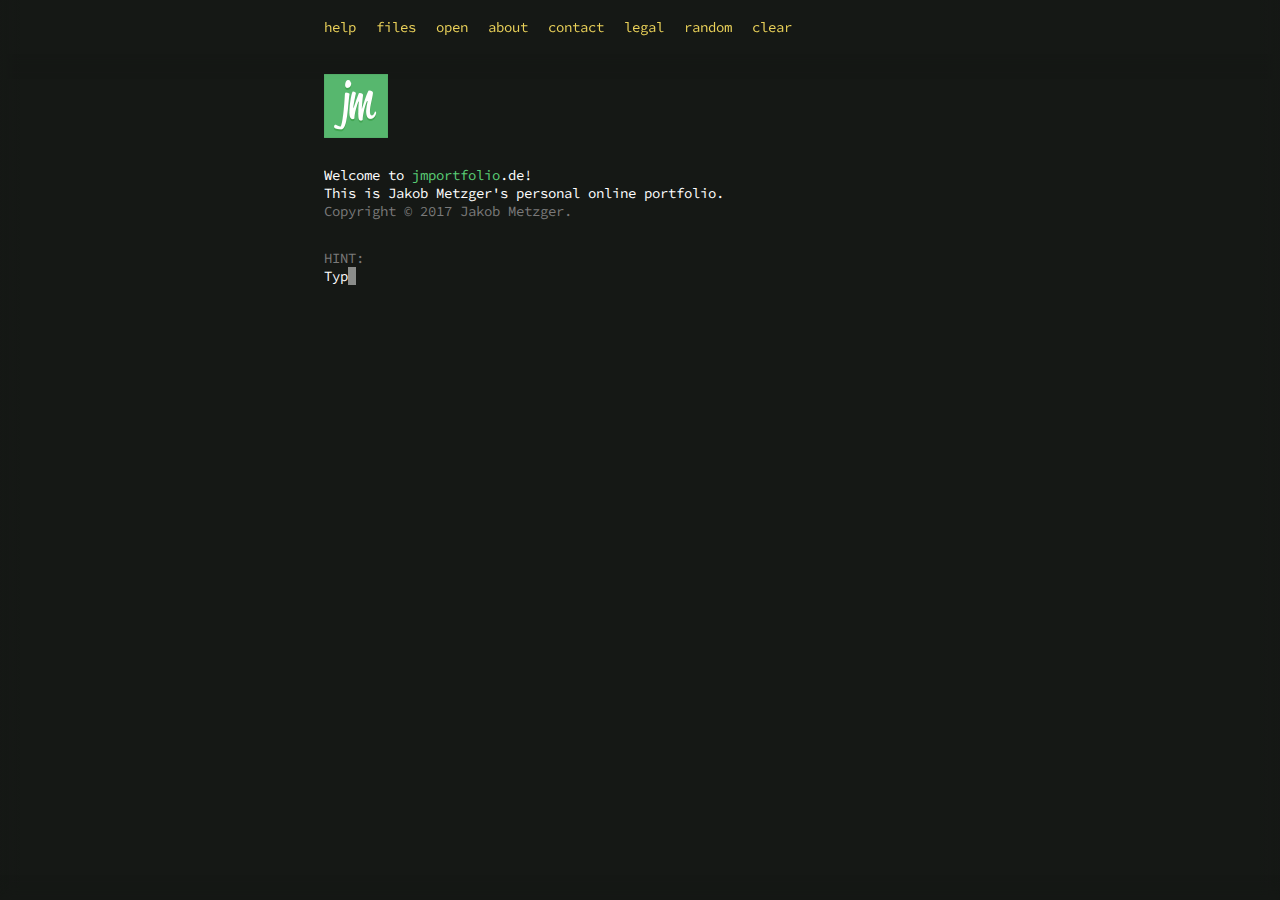
==== commit 2bad73da: "Updated personal information." ====
--- a/index.html
+++ b/index.html
@@ -44,7 +44,7 @@
                 </h1>
                 <p id="intro-subtitle" class="type">
                     This is Jakob Metzger's personal online portfolio.<br/>
-                   <small>Copyright © 2015 Jakob Metzger.</small>
+                   <small>Copyright © 2017 Jakob Metzger.</small>
                 </p>
             	<p id="intro-hint" class="type">
                     <u>Hint:</u><br/>Type <i>help</i> and press <dfn>enter</dfn>
--- a/css/style.min.css
+++ b/css/style.min.css
@@ -1 +1 @@
-@keyframes cursor{50%{background:0 0}}@keyframes logo{50%{opacity:0}}html{-webkit-text-size-adjust:100%}body{-webkit-font-smoothing:subpixel-antialiased;margin:0;padding:0;width:100vw;height:100%;color:#fff;font-size:14px;background:#151815;font-family:"Source Code Pro",monospace}body.no-scroll{position:fixed;overflow:hidden}::-moz-selection{background:rgba(90,206,118,.25)}::selection{background:rgba(90,206,118,.25)}#terminal{word-wrap:break-word;line-height:1.3;margin:54px auto;font-size:14px;padding:20px;max-width:672px;-webkit-box-sizing:border-box;-moz-box-sizing:border-box;-ms-box-sizing:border-box;-o-box-sizing:border-box;box-sizing:border-box}#terminal #logo{float:left;display:block;background:transparent center center no-repeat;font-size:0;background-image:url(../img/layout/logo.png);background-size:64px 64px;width:64px;height:64px}#terminal #logo.blink{animation:logo 1s infinite normal forwards steps(1)}#terminal a,#terminal b,#terminal dfn,#terminal em,#terminal h1,#terminal i,#terminal ins,#terminal small,#terminal strong,#terminal th,#terminal u{font-style:normal;font-weight:400;text-decoration:none;margin:0;padding:0;font-size:14px}#terminal b{color:#5ace76}#terminal strong{color:#fa6177}#terminal em,#terminal i{color:#ead159}#terminal small,#terminal th,#terminal u{color:#7a7a7a}#terminal a,#terminal dfn,#terminal ins{color:#6cf1e7}#terminal a:after{content:"→"}#terminal th,#terminal u{text-transform:uppercase}#terminal a,#terminal i,#terminal ins{cursor:pointer}#terminal .type{display:none}#terminal i:hover{background:rgba(234,209,89,.5)}#terminal a:hover,#terminal ins:hover{background:rgba(108,241,231,.5)}#terminal img{border:none;outline:0;max-width:100%}#terminal pre{word-wrap:normal!important}#terminal blockquote{padding:0 0 0 56px}#terminal .section,#terminal blockquote,#terminal p,#terminal pre,#terminal table{clear:both;overflow:hidden;margin:0 0 28px 0}#terminal .section:empty,#terminal .section:last-child,#terminal blockquote:empty,#terminal blockquote:last-child,#terminal p:empty,#terminal p:last-child,#terminal pre:empty,#terminal pre:last-child,#terminal table:empty,#terminal table:last-child{margin:0}#terminal table,#terminal table tbody,#terminal table td,#terminal table th,#terminal table thead,#terminal table tr{border-collapse:collapse;border:none;margin:0;padding:0;border-spacing:0;-webkit-border-horizontal-spacing:0;-webkit-border-vertical-spacing:0}#terminal table th{text-align:left;margin-bottom:14px}#terminal table td{padding:0 14px}#terminal table td.level small{color:rgba(122,122,122,.5)}#terminal table td:first-child{padding-left:0}#terminal table td:last-child{padding-right:0}#terminal table thead:not(:first-child) th{padding-top:14px}#terminal .gallery{font-size:0}#terminal .gallery:before{display:block;color:#7a7a7a;font-size:14px;content:"Picture gallery:"}#terminal .gallery img{display:inline-block;cursor:pointer;cursor:-moz-zoom-in;cursor:-webkit-zoom-in;margin:14px 14px 0 0}#terminal .gallery img:last-child{margin-right:0}#terminal .cursor{background:rgba(255,255,255,.5)}#terminal .cursor.blink{animation:cursor 1s infinite normal forwards steps(1)}#terminal h1.blink:after,#terminal p.blink:after{display:inline;content:"\00a0";background:rgba(255,255,255,.5);animation:cursor 1s infinite normal forwards steps(1)}#terminal #input{display:none}#terminal #input.ready{display:block}#terminal #input p{word-break:break-all;word-wrap:break-word;font-size:0}#terminal #input p span{font-size:14px}#navigation{-webkit-font-smoothing:subpixel-antialiased;overflow:hidden;position:fixed;display:block;top:0;left:0;margin:0;padding:0;width:100%;z-index:1000;height:54px;background:#151815;-webkit-box-sizing:border-box;-moz-box-sizing:border-box;-ms-box-sizing:border-box;-o-box-sizing:border-box;box-sizing:border-box;-webkit-box-shadow:0 10px 10px 0 #151815;-moz-box-shadow:0 10px 10px 0 #151815;-ms-box-shadow:0 10px 10px 0 #151815;-o-box-shadow:0 10px 10px 0 #151815;box-shadow:0 10px 10px 0 #151815}#navigation:after,#navigation:before{display:block;position:fixed;content:"";top:0;height:100%;z-index:1000;width:20px}#navigation:before{left:0;background-image:-webkit-linear-gradient(left,#151815,rgba(21,24,21,0));background-image:-moz-linear-gradient(left,#151815,rgba(21,24,21,0));background-image:-o-linear-gradient(left,#151815,rgba(21,24,21,0));background-image:linear-gradient(left,#151815,rgba(21,24,21,0))}#navigation:after{right:0;background-image:-webkit-linear-gradient(left,rgba(21,24,21,0),#151815);background-image:-moz-linear-gradient(left,rgba(21,24,21,0),#151815);background-image:-o-linear-gradient(left,rgba(21,24,21,0),#151815);background-image:linear-gradient(left,rgba(21,24,21,0),#151815)}#navigation ul{-webkit-overflow-scrolling:touch;overflow-x:auto;overflow-y:hidden;white-space:nowrap;list-style-type:none;margin:0 auto;font-size:0;height:81px;padding:0 10px;max-width:672px;-webkit-box-sizing:border-box;-moz-box-sizing:border-box;-ms-box-sizing:border-box;-o-box-sizing:border-box;box-sizing:border-box}#navigation ul li{display:inline-block}#navigation ul li b,#navigation ul li i{cursor:pointer;display:inline-block;font-style:normal;font-weight:400;font-size:14px;line-height:14px;height:54px;padding:20px 10px;color:#ead159;-webkit-box-sizing:border-box;-moz-box-sizing:border-box;-ms-box-sizing:border-box;-o-box-sizing:border-box;box-sizing:border-box}#navigation ul li b:hover span,#navigation ul li i:hover span{background:rgba(234,209,89,.5)}#navigation ul li b{text-transform:uppercase;color:#5ace76}#navigation ul li b:hover span{background:rgba(90,206,118,.5)}#navigation form{overflow:hidden;height:0;width:0}#navigation form input{-webkit-appearance:none;background:0 0;position:absolute;display:block;outline:0;border:none;padding:0;left:-100%;top:-100%}#footer{overflow:hidden;position:fixed;display:block;left:0;margin:0;padding:0;width:100%;z-index:1000;bottom:-54px;height:54px;background:#151815;-webkit-box-shadow:0 -10px 10px 0 #151815;-moz-box-shadow:0 -10px 10px 0 #151815;-ms-box-shadow:0 -10px 10px 0 #151815;-o-box-shadow:0 -10px 10px 0 #151815;box-shadow:0 -10px 10px 0 #151815;-webkit-box-sizing:border-box;-moz-box-sizing:border-box;-ms-box-sizing:border-box;-o-box-sizing:border-box;box-sizing:border-box}#overlay{position:fixed;cursor:pointer;cursor:-moz-zoom-out;cursor:-webkit-zoom-out;display:none;top:0;left:0;width:100vw;height:100%;z-index:5000;background:#151815}#overlay .lightbox-scroll{-webkit-overflow-scrolling:touch;overflow:scroll;width:100%;height:100%;z-index:500;padding:54px 0 0 0;-webkit-box-sizing:border-box;-moz-box-sizing:border-box;-ms-box-sizing:border-box;-o-box-sizing:border-box;box-sizing:border-box}#overlay.visible{display:block}#overlay .lightbox-caption-container{position:fixed;text-align:left;overflow:hidden;top:0;left:0;width:100%;z-index:1000;font-size:14px;line-height:14px;height:54px;-webkit-box-sizing:border-box;-moz-box-sizing:border-box;-ms-box-sizing:border-box;-o-box-sizing:border-box;box-sizing:border-box}#overlay .lightbox-caption-container .lightbox-caption-scroll{-webkit-overflow-scrolling:touch;overflow-x:auto;overflow-y:hidden;white-space:nowrap;padding:20px;height:81px;-webkit-box-sizing:border-box;-moz-box-sizing:border-box;-ms-box-sizing:border-box;-o-box-sizing:border-box;box-sizing:border-box}#overlay .lightbox-caption-container dfn#lightbox-caption{font-style:normal;color:#6cf1e7;background:rgba(21,24,21,.8);-webkit-box-shadow:0 0 10px 0 rgba(21,24,21,.25);-moz-box-shadow:0 0 10px 0 rgba(21,24,21,.25);-ms-box-shadow:0 0 10px 0 rgba(21,24,21,.25);-o-box-shadow:0 0 10px 0 rgba(21,24,21,.25);box-shadow:0 0 10px 0 rgba(21,24,21,.25)}#overlay .lightbox-container{text-align:center;width:100%;height:100%;max-width:100vw;font-size:0}#overlay .lightbox-container #lightbox{display:inline-block;vertical-align:middle;max-width:100%}#overlay .lightbox-container #lightbox img{height:auto;max-width:100%;padding:0 20px;padding-bottom:20px;-webkit-box-sizing:border-box;-moz-box-sizing:border-box;-ms-box-sizing:border-box;-o-box-sizing:border-box;box-sizing:border-box}#overlay .lightbox-container:before{display:inline-block;vertical-align:middle;height:100%;content:" "}@media screen and (max-width:720px){#terminal{margin-bottom:0}#terminal,#terminal #input p span,#terminal .gallery:before,#terminal :not(#input) p:not(.gallery),#terminal a:not(#logo),#terminal b,#terminal blockquote,#terminal dfn,#terminal em,#terminal h1,#terminal i,#terminal ins,#terminal small,#terminal th,#terminal u{font-size:12px!important}#terminal table thead:not(:first-child) th{padding-top:12px}#terminal table th{margin-bottom:12px}#terminal table td{padding:0 12px}#terminal table td:first-child{padding-left:0}#terminal table td:last-child{padding-right:0}#terminal blockquote{padding-left:12px}#terminal .gallery{font-size:0}#terminal .gallery:before{margin-bottom:6px}#terminal .gallery img{margin:6px 6px 0 0}#terminal .gallery img:last-child{margin-right:0}#terminal .section:not(:last-child),#terminal blockquote:not(:last-child),#terminal p:not(:last-child),#terminal pre:not(:last-child),#terminal table:not(:last-child){margin-bottom:24px}#overlay .lightbox-container #lightbox img{max-width:none;height:inherit}}@media screen and (-webkit-min-device-pixel-ratio:1.5),screen and (min-resolution:144dpi){#terminal #logo{background-image:url(../img/layout/logo-retina.png)}}+@keyframes cursor{50%{background:0 0}}@keyframes logo{50%{opacity:0}}html{-webkit-text-size-adjust:100%}body{-webkit-font-smoothing:subpixel-antialiased;margin:0;padding:0;width:100vw;height:100%;color:#fff;background:#151815;font-family:"Source Code Pro",monospace}body.no-scroll{position:fixed;overflow:hidden}::-moz-selection{background:rgba(90,206,118,.25)}::selection{background:rgba(90,206,118,.25)}#terminal{word-wrap:break-word;line-height:1.3;margin:54px auto;padding:20px;max-width:672px;font-size:14px;-webkit-box-sizing:border-box;-moz-box-sizing:border-box;-ms-box-sizing:border-box;-o-box-sizing:border-box;box-sizing:border-box}#terminal #logo{float:left;display:block;background:transparent center center no-repeat;font-size:0;background-image:url(../img/layout/logo.png);background-size:64px 64px;width:64px;height:64px}#terminal #logo.blink{animation:logo 1s infinite normal forwards steps(1)}#terminal .gallery:before,#terminal a,#terminal b,#terminal dfn,#terminal em,#terminal h1,#terminal i,#terminal ins,#terminal small,#terminal strong,#terminal th,#terminal u{font-style:normal;font-weight:400;text-decoration:none;margin:0;padding:0;font-size:14px}#terminal b{color:#5ace76}#terminal strong{color:#fa6177}#terminal em,#terminal i{color:#ead159}#terminal a,#terminal dfn,#terminal ins{color:#6cf1e7}#terminal .gallery:before,#terminal small,#terminal th,#terminal u{color:#7a7a7a}#terminal a:after{content:"→"}#terminal th,#terminal u{text-transform:uppercase}#terminal a,#terminal i,#terminal ins{cursor:pointer}#terminal .type{display:none}#terminal i:hover{background:rgba(234,209,89,.5)}#terminal a:hover,#terminal ins:hover{background:rgba(108,241,231,.5)}#terminal img{border:none;outline:0;max-width:100%}#terminal pre{word-wrap:normal!important}#terminal blockquote{padding:0 0 0 56px}#terminal table,#terminal table tbody,#terminal table td,#terminal table th,#terminal table thead,#terminal table tr{border-collapse:collapse;vertical-align:top;border:none;margin:0;padding:0;border-spacing:0;-webkit-border-horizontal-spacing:0;-webkit-border-vertical-spacing:0}#terminal table th{text-align:left;margin-bottom:14px}#terminal table td{padding:0 14px}#terminal table td.level small{color:rgba(122,122,122,.5)}#terminal table td:first-child{padding-left:0}#terminal table td:last-child{padding-right:0}#terminal table thead:not(:first-child) th{padding-top:14px}#terminal .section,#terminal blockquote,#terminal p,#terminal pre,#terminal table{clear:both;overflow:hidden;margin:0 0 28px 0}#terminal .section:empty,#terminal .section:last-child,#terminal blockquote:empty,#terminal blockquote:last-child,#terminal p:empty,#terminal p:last-child,#terminal pre:empty,#terminal pre:last-child,#terminal table:empty,#terminal table:last-child{margin:0}#terminal .gallery:before{display:block;content:"Gallery:"}#terminal .gallery img{display:inline-block;cursor:pointer;cursor:-moz-zoom-in;cursor:-webkit-zoom-in;margin:14px 14px 0 0}#terminal .gallery img:last-child{margin-right:0}#terminal #input p,#terminal .gallery{letter-spacing:-.3em;word-spacing:-.3em}#terminal #input p span,#terminal #input p:before,#terminal .gallery span,#terminal .gallery:before{word-spacing:normal;letter-spacing:normal}#terminal .cursor{background:rgba(255,255,255,.5)}#terminal .cursor.blink{animation:cursor 1s infinite normal forwards steps(1)}#terminal h1.blink:after,#terminal p.blink:after{display:inline;content:"\00a0";background:rgba(255,255,255,.5);animation:cursor 1s infinite normal forwards steps(1)}#terminal #input>p,#terminal #output>p{word-break:break-all;word-wrap:break-word}#terminal #input{display:none}#terminal #input.ready{display:block}#navigation{-webkit-font-smoothing:subpixel-antialiased;overflow:hidden;position:fixed;display:block;top:0;left:0;margin:0;padding:0;width:100%;z-index:1000;height:54px;background:#151815;-webkit-box-sizing:border-box;-moz-box-sizing:border-box;-ms-box-sizing:border-box;-o-box-sizing:border-box;box-sizing:border-box;-webkit-box-shadow:0 10px 10px 0 #151815;-moz-box-shadow:0 10px 10px 0 #151815;-ms-box-shadow:0 10px 10px 0 #151815;-o-box-shadow:0 10px 10px 0 #151815;box-shadow:0 10px 10px 0 #151815}#navigation:after,#navigation:before{display:block;position:fixed;content:"";top:0;height:100%;z-index:1000;width:20px}#navigation:before{left:0;background-image:-webkit-linear-gradient(left,#151815,rgba(21,24,21,0));background-image:-moz-linear-gradient(left,#151815,rgba(21,24,21,0));background-image:-o-linear-gradient(left,#151815,rgba(21,24,21,0));background-image:linear-gradient(left,#151815,rgba(21,24,21,0))}#navigation:after{right:0;background-image:-webkit-linear-gradient(left,rgba(21,24,21,0),#151815);background-image:-moz-linear-gradient(left,rgba(21,24,21,0),#151815);background-image:-o-linear-gradient(left,rgba(21,24,21,0),#151815);background-image:linear-gradient(left,rgba(21,24,21,0),#151815)}#navigation ul{-webkit-overflow-scrolling:touch;overflow-x:auto;overflow-y:hidden;white-space:nowrap;list-style-type:none;margin:0 auto;font-size:0;height:81px;padding:0 10px;max-width:672px;-webkit-box-sizing:border-box;-moz-box-sizing:border-box;-ms-box-sizing:border-box;-o-box-sizing:border-box;box-sizing:border-box}#navigation ul li{display:inline-block}#navigation ul li b,#navigation ul li i{cursor:pointer;display:inline-block;font-style:normal;font-weight:400;font-size:14px;line-height:14px;height:54px;padding:20px 10px;color:#ead159;-webkit-box-sizing:border-box;-moz-box-sizing:border-box;-ms-box-sizing:border-box;-o-box-sizing:border-box;box-sizing:border-box}#navigation ul li b:hover span,#navigation ul li i:hover span{background:rgba(234,209,89,.5)}#navigation ul li b{text-transform:uppercase;color:#5ace76}#navigation ul li b:hover span{background:rgba(90,206,118,.5)}#navigation form{overflow:hidden;height:0;width:0}#navigation form input{-webkit-appearance:none;background:0 0;position:absolute;display:block;outline:0;border:none;padding:0;left:-100%;top:-100%}#footer{overflow:hidden;position:fixed;display:block;left:0;margin:0;padding:0;width:100%;z-index:1000;bottom:-54px;height:54px;background:#151815;-webkit-box-shadow:0 -10px 10px 0 #151815;-moz-box-shadow:0 -10px 10px 0 #151815;-ms-box-shadow:0 -10px 10px 0 #151815;-o-box-shadow:0 -10px 10px 0 #151815;box-shadow:0 -10px 10px 0 #151815;-webkit-box-sizing:border-box;-moz-box-sizing:border-box;-ms-box-sizing:border-box;-o-box-sizing:border-box;box-sizing:border-box}#overlay{position:fixed;cursor:pointer;cursor:-moz-zoom-out;cursor:-webkit-zoom-out;display:none;top:0;left:0;width:100vw;height:100%;z-index:5000;background:#151815}#overlay .lightbox-scroll{-webkit-overflow-scrolling:touch;overflow:scroll;width:100%;height:100%;z-index:500;padding:54px 0 0 0;-webkit-box-sizing:border-box;-moz-box-sizing:border-box;-ms-box-sizing:border-box;-o-box-sizing:border-box;box-sizing:border-box}#overlay.visible{display:block}#overlay .lightbox-caption-container{position:fixed;text-align:left;overflow:hidden;top:0;left:0;width:100%;z-index:1000;font-size:14px;line-height:14px;height:54px;-webkit-box-sizing:border-box;-moz-box-sizing:border-box;-ms-box-sizing:border-box;-o-box-sizing:border-box;box-sizing:border-box}#overlay .lightbox-caption-container .lightbox-caption-scroll{-webkit-overflow-scrolling:touch;overflow-x:auto;overflow-y:hidden;white-space:nowrap;padding:20px;height:81px;-webkit-box-sizing:border-box;-moz-box-sizing:border-box;-ms-box-sizing:border-box;-o-box-sizing:border-box;box-sizing:border-box}#overlay .lightbox-caption-container dfn#lightbox-caption{font-style:normal;color:#6cf1e7;background:rgba(21,24,21,.8);-webkit-box-shadow:0 0 10px 0 rgba(21,24,21,.25);-moz-box-shadow:0 0 10px 0 rgba(21,24,21,.25);-ms-box-shadow:0 0 10px 0 rgba(21,24,21,.25);-o-box-shadow:0 0 10px 0 rgba(21,24,21,.25);box-shadow:0 0 10px 0 rgba(21,24,21,.25)}#overlay .lightbox-container{text-align:center;width:100%;height:100%;font-size:0;max-width:100vw}#overlay .lightbox-container #lightbox{display:inline-block;vertical-align:middle;max-width:100%;font-size:0;padding:0 20px;padding-bottom:20px;-webkit-box-sizing:border-box;-moz-box-sizing:border-box;-ms-box-sizing:border-box;-o-box-sizing:border-box;box-sizing:border-box}#overlay .lightbox-container #lightbox img{height:auto;border:none;outline:0;max-width:100%;padding:0;margin:0}#overlay .lightbox-container:before{display:inline-block;vertical-align:middle;height:100%;content:" "}@media screen and (max-width:720px){#terminal{margin-bottom:0}#terminal,#terminal .gallery:before,#terminal a,#terminal b,#terminal dfn,#terminal em,#terminal h1,#terminal i,#terminal ins,#terminal small,#terminal strong,#terminal th,#terminal u{font-size:12px}#terminal table thead:not(:first-child) th{padding-top:12px}#terminal table th{margin-bottom:12px}#terminal table td{padding:0 12px}#terminal table td:first-child{padding-left:0}#terminal table td:last-child{padding-right:0}#terminal blockquote{padding-left:12px}#terminal .gallery{font-size:0}#terminal .gallery:before{margin-bottom:6px}#terminal .gallery img{margin:6px 6px 0 0}#terminal .gallery img:last-child{margin-right:0}#terminal .section:not(:last-child),#terminal blockquote:not(:last-child),#terminal p:not(:last-child),#terminal pre:not(:last-child),#terminal table:not(:last-child){margin-bottom:24px}#overlay .lightbox-container #lightbox{padding-left:0;padding-right:0}#overlay .lightbox-container #lightbox img{max-width:none;margin:0 20px}}@media screen and (-webkit-min-device-pixel-ratio:1.5),screen and (min-resolution:144dpi){#terminal #logo{background-image:url(../img/layout/logo-retina.png)}}